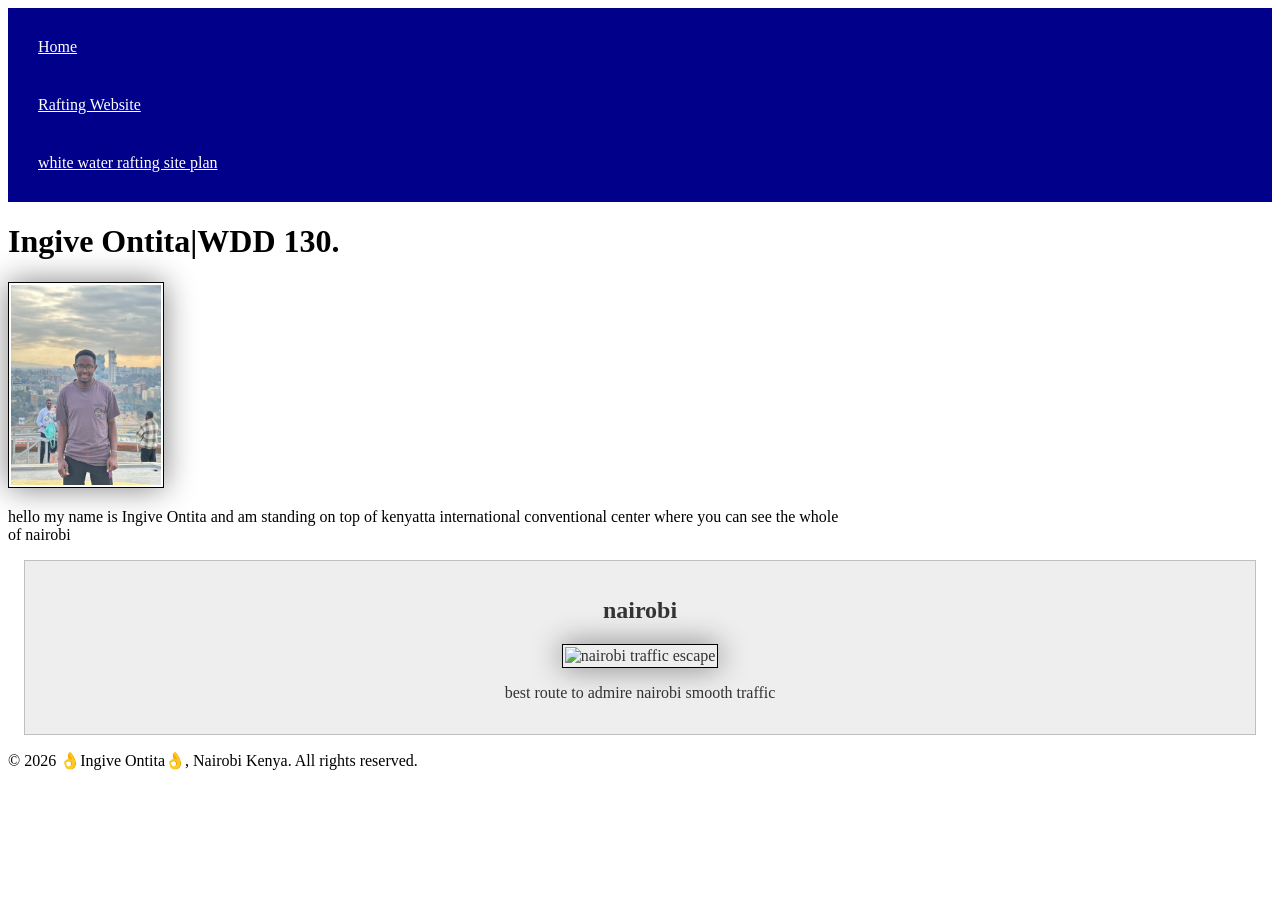
==== index.html @ e7901fe9 "added s in style" ====
<!DOCTYPE html>
<html lang="en">

<head>
    <meta charset="UTF-8">
    <meta name="description" content="hello my name Ingive Ontita,i am from kenya  where you
            get to see a national park in a capital city</p>,am learning wdd130,full joy">
    <meta name="author" content="Ingive Ontita">
    <link rel="stylesheet" href="styles/styles.css">
</head>

<body>

    <header>
        <nav>
            <a href="home">Home</a>
            <a href="wwr/">Rafting Website</a>
            <a href="wwr/site-plan-rafting.html">white water rafting site plan</a>
        </nav>
    </header>
    <main>
        <h1>Ingive Ontita|WDD 130.</h1>
        <img src="images/profile.jpeg" alt="hello my name is ingive ontita" width="200">
        <p>hello my name is Ingive Ontita and am standing on top of kenyatta international
            conventional
            center
            where you
            can see the whole of nairobi</p>
    </main>
    <aside>
        <h2>nairobi</h2>
        <img src="images/nairobi.jpg" alt="nairobi traffic escape" width="200">
        <p>best route to admire nairobi smooth traffic</p>
    </aside>

    <p>&copy; 2026 👌Ingive Ontita👌, Nairobi Kenya. All rights reserved.</p>
    </footer>
</body>

</html>
---- styles/styles.css ----
nav {
    background-color: darkblue;
    padding: 10px;
}

nav a {
    color: white;
    display: block;
    padding: 20px;
}

hi {
    color: darkblue;
}

img {
    width: 150px;
    height: auto;
    border: 1px solid black;
    padding: 2px;
    box-shadow: 0 0 30px gray;
}

p {
    padding: 10px;
}

main {
    max-width: 840px
}

aside {
    width: 20 rem;
    margin: 1rem;
    border: 1px solid rgba(0 0 0 / 0.2);
    /* 1 */
    padding: 1rem;
    background-color: #eee;
    color: #333;
    text-align: center;
}

aside img {
    width: 200px;
    height: auto;
}

main img {
    width: 150px;
    height: auto;
}

p {
    padding: 0;
}

footer {
    margin-top: 15px;
    border-top: 1px solid #000;
    text-align: center;
}
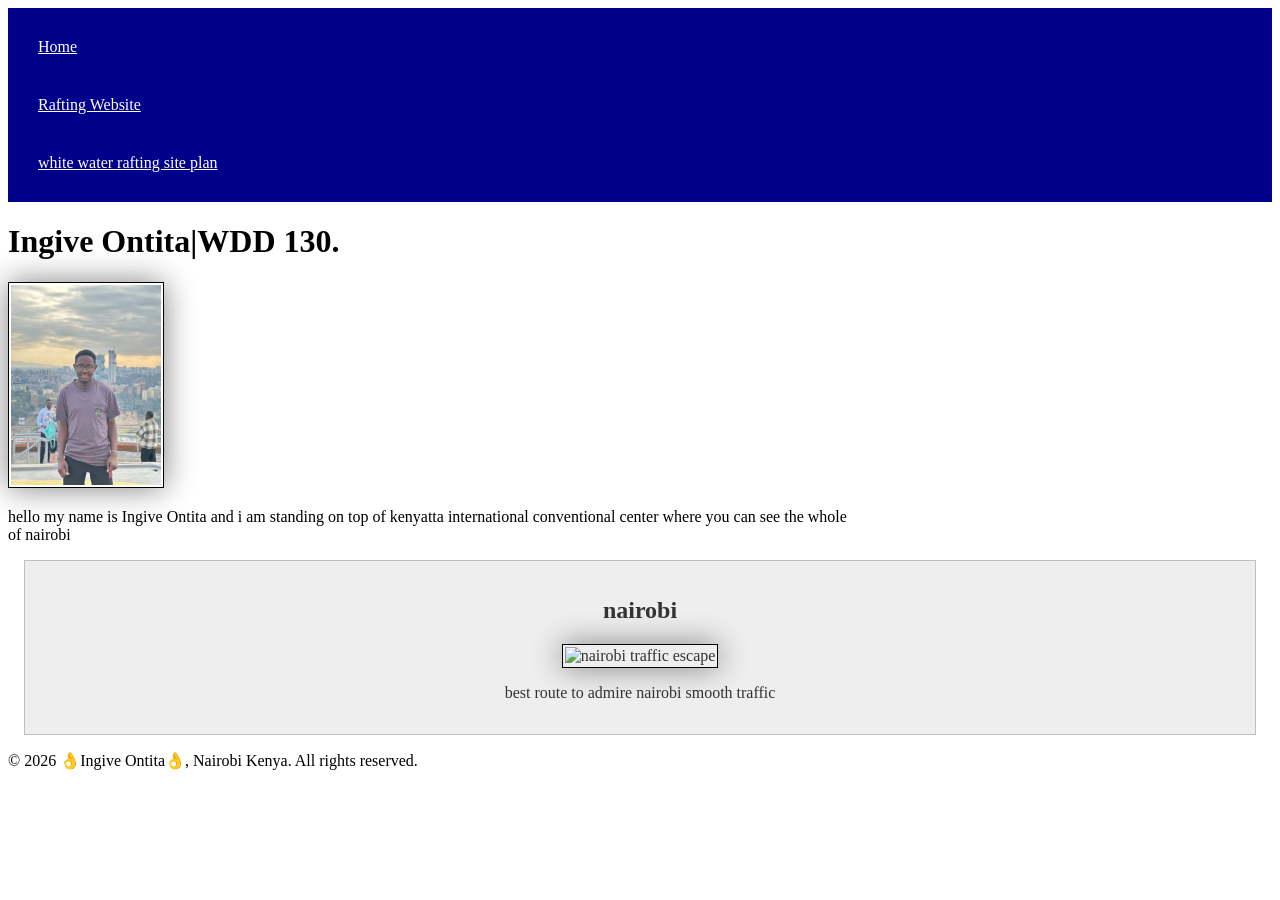
==== commit b557d527: "spelling" ====
--- a/index.html
+++ b/index.html
@@ -21,7 +21,7 @@
     <main>
         <h1>Ingive Ontita|WDD 130.</h1>
         <img src="images/profile.jpeg" alt="hello my name is ingive ontita" width="200">
-        <p>hello my name is Ingive Ontita and am standing on top of kenyatta international
+        <p>hello my name is Ingive Ontita and i am standing on top of kenyatta international
             conventional
             center
             where you
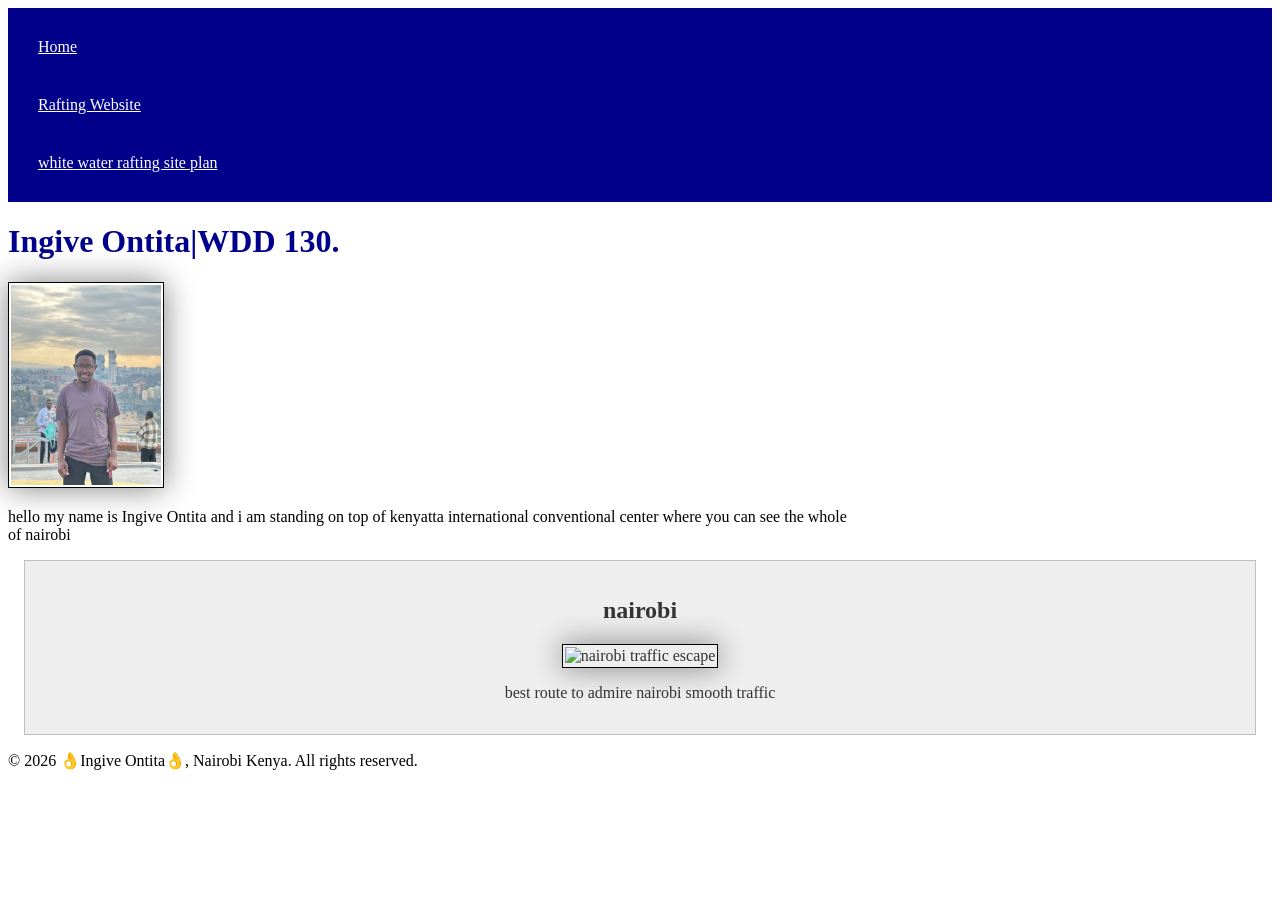
==== commit cb2f77fe: "new changes in title" ====
--- a/index.html
+++ b/index.html
@@ -3,8 +3,10 @@
 
 <head>
     <meta charset="UTF-8">
-    <meta name="description" content="hello my name Ingive Ontita,i am from kenya  where you
-            get to see a national park in a capital city</p>,am learning wdd130,full joy">
+    <meta name="viewport" content="width=device-width,initial-scale=1.0">
+    <title>Ingive Ontita | wdd130</title>
+    <meta name="description"
+      content="get to see a national park in a capital city</p>,am learning wdd130,full">
     <meta name="author" content="Ingive Ontita">
     <link rel="stylesheet" href="styles/styles.css">
 </head>
@@ -34,7 +36,6 @@
     </aside>
 
     <p>&copy; 2026 👌Ingive Ontita👌, Nairobi Kenya. All rights reserved.</p>
-    </footer>
 </body>
 
 </html>
--- a/styles/styles.css
+++ b/styles/styles.css
@@ -9,7 +9,7 @@
     padding: 20px;
 }
 
-hi {
+h1 {
     color: darkblue;
 }
 
@@ -32,7 +32,7 @@
 aside {
     width: 20 rem;
     margin: 1rem;
-    border: 1px solid rgba(0 0 0 / 0.2);
+    border: 1px solid rgb(0 0 0 / 0.2);
     /* 1 */
     padding: 1rem;
     background-color: #eee;
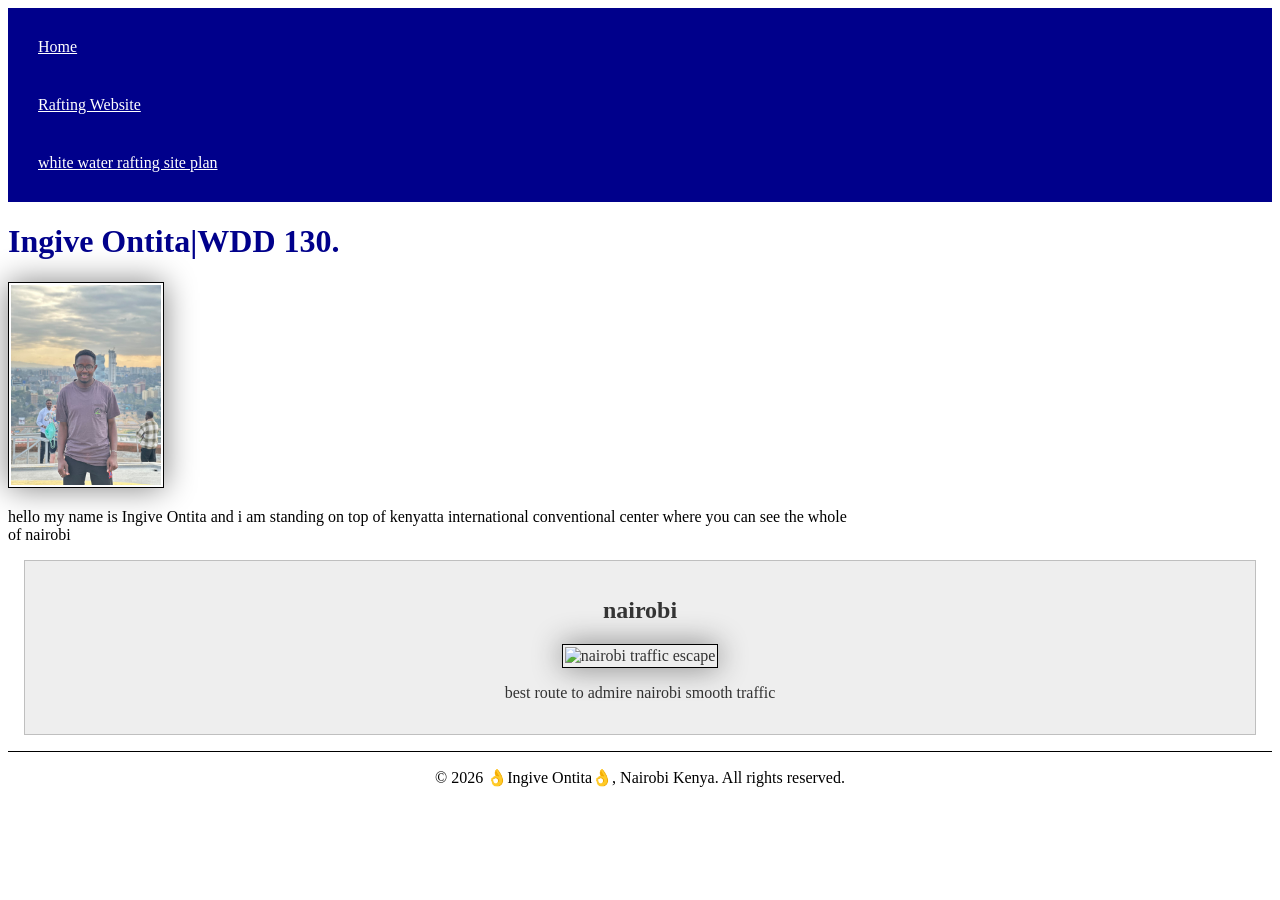
==== commit ef8ecc25: "footer" ====
--- a/index.html
+++ b/index.html
@@ -34,8 +34,9 @@
         <img src="images/nairobi.jpg" alt="nairobi traffic escape" width="200">
         <p>best route to admire nairobi smooth traffic</p>
     </aside>
-
-    <p>&copy; 2026 👌Ingive Ontita👌, Nairobi Kenya. All rights reserved.</p>
+    <footer>
+        <p>&copy; 2026 👌Ingive Ontita👌, Nairobi Kenya. All rights reserved.</p>
+    </footer>
 </body>
 
 </html>
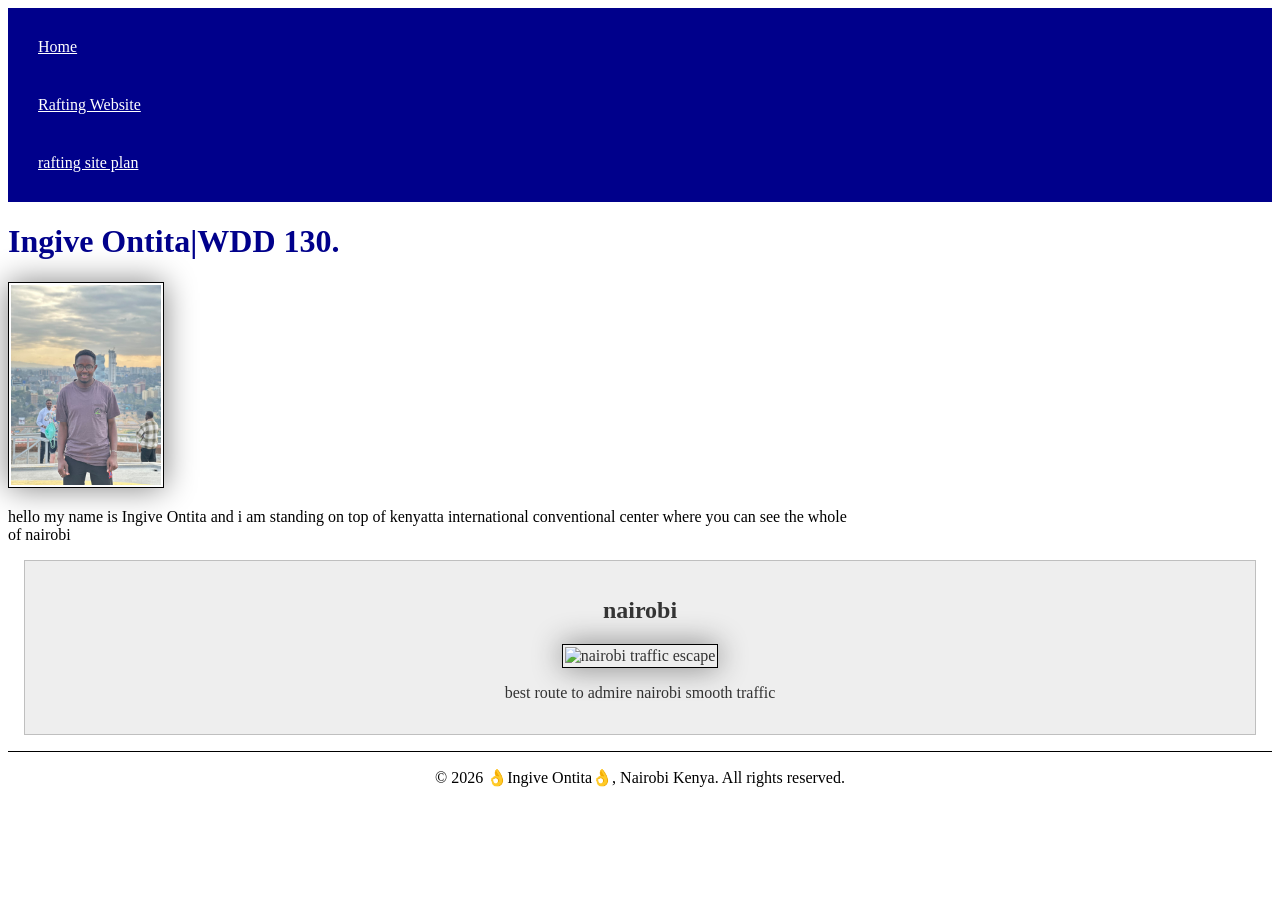
==== commit be06f3d9: "rafting" ====
--- a/index.html
+++ b/index.html
@@ -15,9 +15,9 @@
 
     <header>
         <nav>
-            <a href="home">Home</a>
+            <a href=#>Home</a>
             <a href="wwr/">Rafting Website</a>
-            <a href="wwr/site-plan-rafting.html">white water rafting site plan</a>
+            <a href="wwr/site-plan-rafting.html">rafting site plan</a>
         </nav>
     </header>
     <main>
